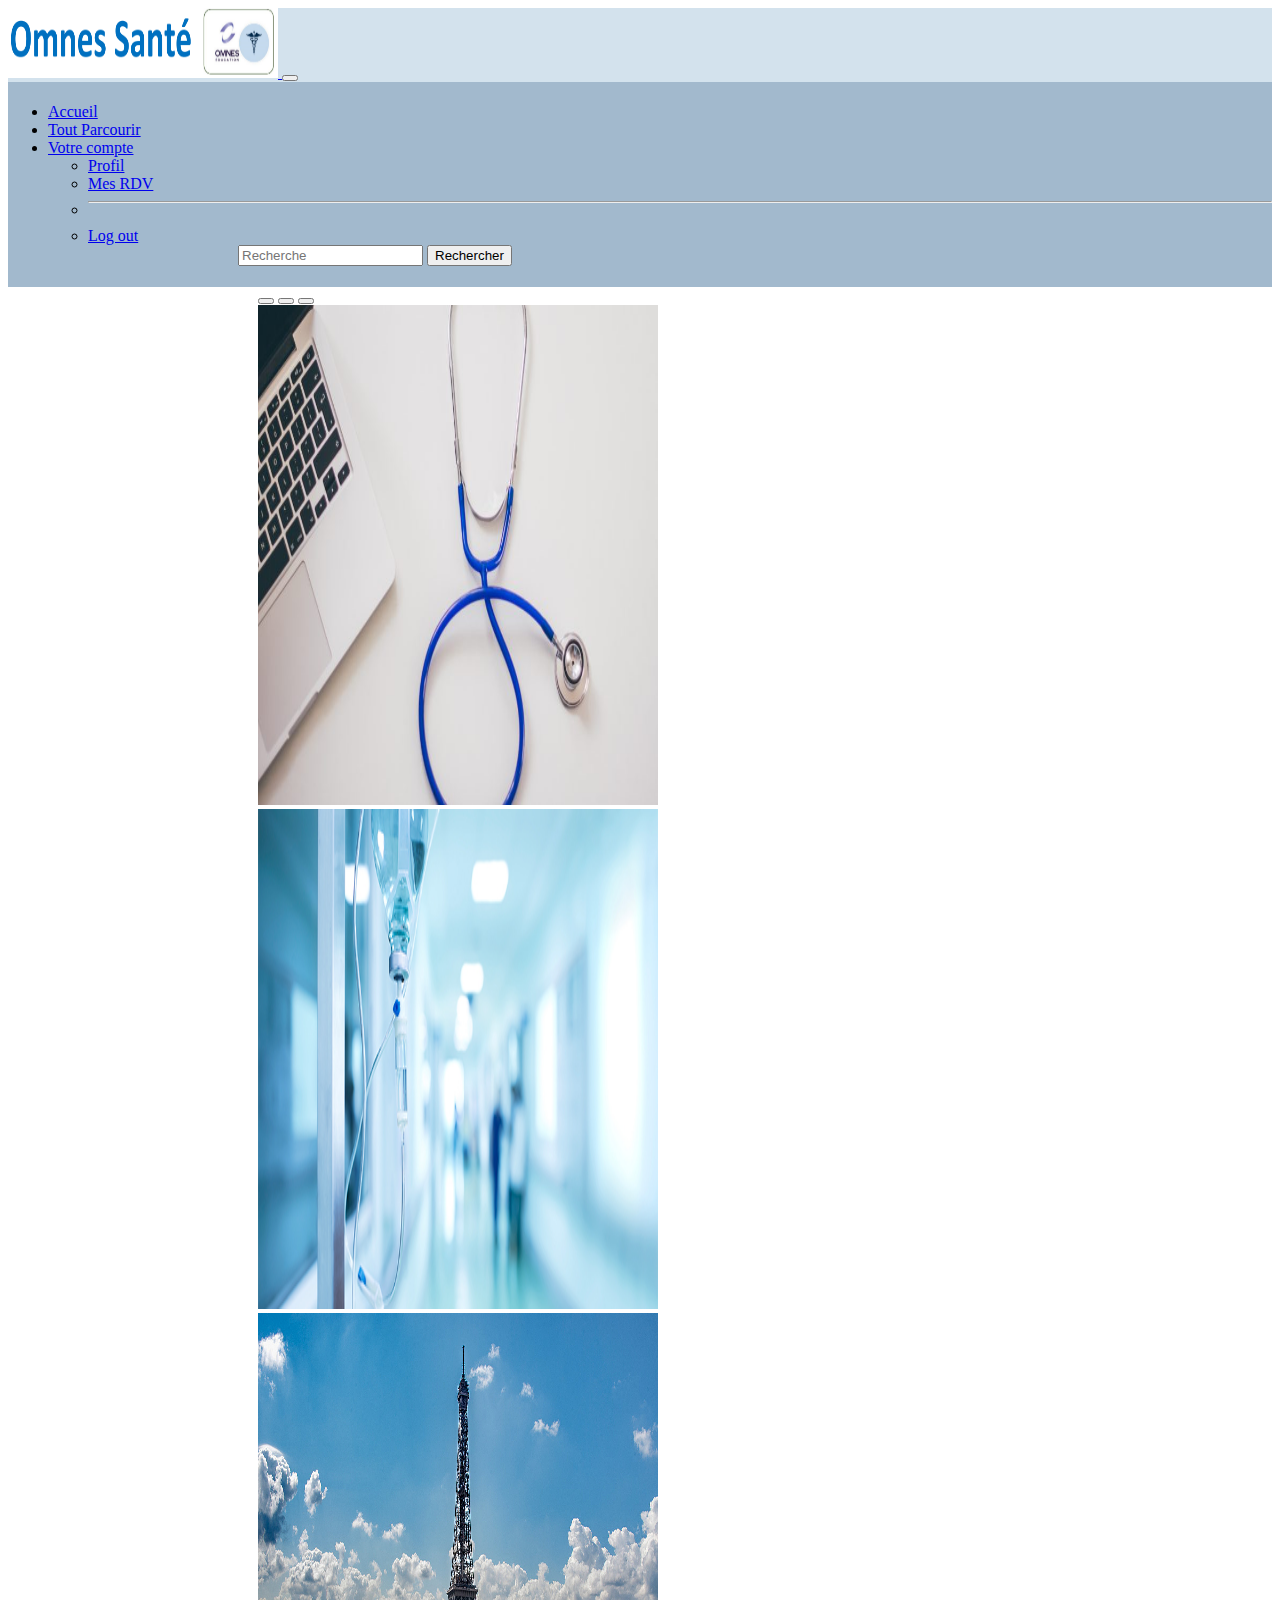
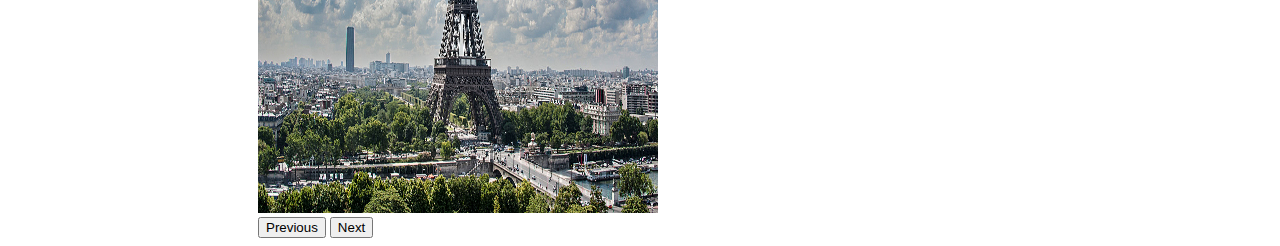
==== index.html @ 5440af07 "Add files via upload" ====
<!doctype html>
<html lang="en">
    <wrapper>
        <head>
            <meta charset="utf-8">
            <meta name="viewport" content="width=device-width, initial-scale=1">
            <title>OMNES Sante</title>
            <link href="https://cdn.jsdelivr.net/npm/bootstrap@5.2.0-beta1/dist/css/bootstrap.min.css" rel="stylesheet" integrity="sha384-0evHe/X+R7YkIZDRvuzKMRqM+OrBnVFBL6DOitfPri4tjfHxaWutUpFmBp4vmVor" crossorigin="anonymous">
        </head>
        
        <body>
            <script src="https://cdn.jsdelivr.net/npm/bootstrap@5.2.0-beta1/dist/js/bootstrap.bundle.min.js" integrity="sha384-pprn3073KE6tl6bjs2QrFaJGz5/SUsLqktiwsUTF55Jfv3qYSDhgCecCxMW52nD2" crossorigin="anonymous"></script>
            
            <nav class="navbar" style="background-color: #d3e2ed;">
                
                <div class="container-fluid">
                  <a class="navbar-brand" href="index.html">
                    <img src="logo.PNG" alt="" width="270" height="70">
                  </a>

                  <button class="navbar-toggler" type="button" data-bs-toggle="collapse" data-bs-target="#navbarSupportedContent" aria-controls="navbarSupportedContent" aria-expanded="false" aria-label="Toggle navigation">
                    <span class="navbar-toggler-icon"></span>
                  </button>
                 
                  <div class="collapse navbar-collapse" style="background-color: #a2b9cd; padding-top: 5px; padding-bottom: 5px;" id="navbarSupportedContent">
                    <ul class="nav nav-pills nav- justify-content-center">
                        <li class="nav-item">
                            <a class="nav-link active" aria-current="page" href="index.html">Accueil</a>
                          </li>
                      <li class="nav-item">
                        <a class="nav-link" aria-current="page" href="toutparc.html">Tout Parcourir</a>
                      </li>
                      <li class="nav-item dropdown">
                        <a class="nav-link dropdown-toggle" href="#" id="navbarDropdown" role="button" data-bs-toggle="dropdown" aria-expanded="false">
                          Votre compte
                        </a>
                        <ul class="dropdown-menu" aria-labelledby="navbarDropdown">
                          <li><a class="dropdown-item" href="profil.html">Profil</a></li>
                          <li><a class="dropdown-item" href="profil.html">Mes RDV</a></li>
                          <li><hr class="dropdown-divider"></li>
                          <li><a class="dropdown-item" href="index.html">Log out</a></li>
                        </ul>
                      </li>
                      <form class="d-flex" style= "padding-left: 190px;"role="search">
                        <input class="form-control me-2 " type="search" placeholder="Recherche" aria-label="Search">
                        <button class="btn btn-outline-success" type="submit">Rechercher</button>
                      </form>
                    </ul>
                  </div>
                </div>
              </nav>

              <div id="carouselExampleControls" class="carousel slide" data-bs-ride="true" style= "padding-left: 250px; padding-right: 250px;">
                <div class="carousel-indicators">
                    <button type="button" data-bs-target="#carouselExampleIndicators" data-bs-slide-to="0" class="active" aria-current="true" aria-label="Slide 1"></button>
                    <button type="button" data-bs-target="#carouselExampleIndicators" data-bs-slide-to="1" aria-label="Slide 2"></button>
                    <button type="button" data-bs-target="#carouselExampleIndicators" data-bs-slide-to="2" aria-label="Slide 3"></button>
                  </div>   
                <div class="carousel-inner">
                  <div class="carousel-item active">
                    <img src="stockMed.jpg" style="width:400px;height:500px" class="d-block w-100" alt="...">
                  </div>
                  <div class="carousel-item">
                    <img src="stockMed2.jpg" style="width:400px;height: 500px;" class="d-block w-100" alt="...">
                  </div>
                  <div class="carousel-item">
                    <img src="eiffel.jpg" style="width:400px;height: 500px;" class="d-block w-100" alt="...">
                  </div>
                </div>
                <button class="carousel-control-prev" type="button" data-bs-target="#carouselExampleControls" data-bs-slide="prev">
                  <span class="carousel-control-prev-icon" aria-hidden="true"></span>
                  <span class="visually-hidden">Previous</span>
                </button>
                <button class="carousel-control-next" type="button" data-bs-target="#carouselExampleControls" data-bs-slide="next">
                  <span class="carousel-control-next-icon" aria-hidden="true"></span>
                  <span class="visually-hidden">Next</span>
                </button>
              </div>

              
        </body>
    </wrapper>  
</html>
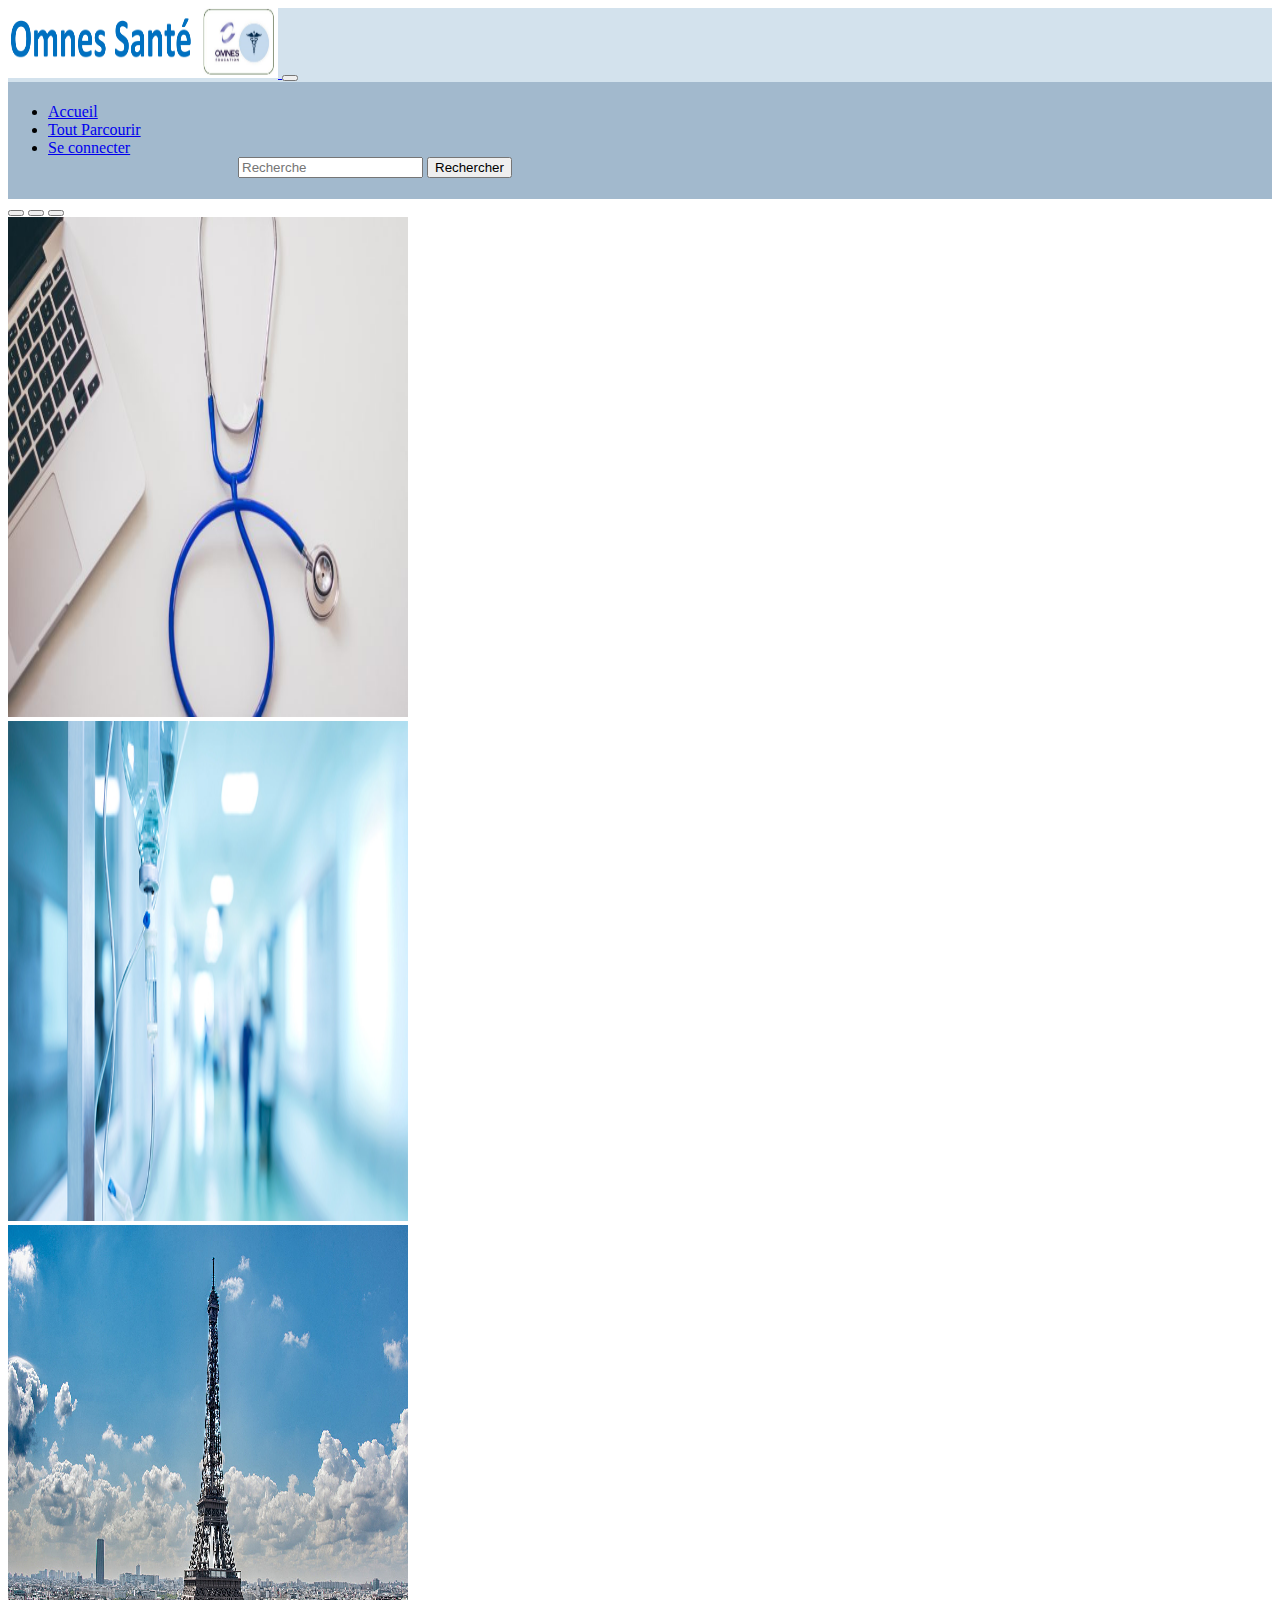
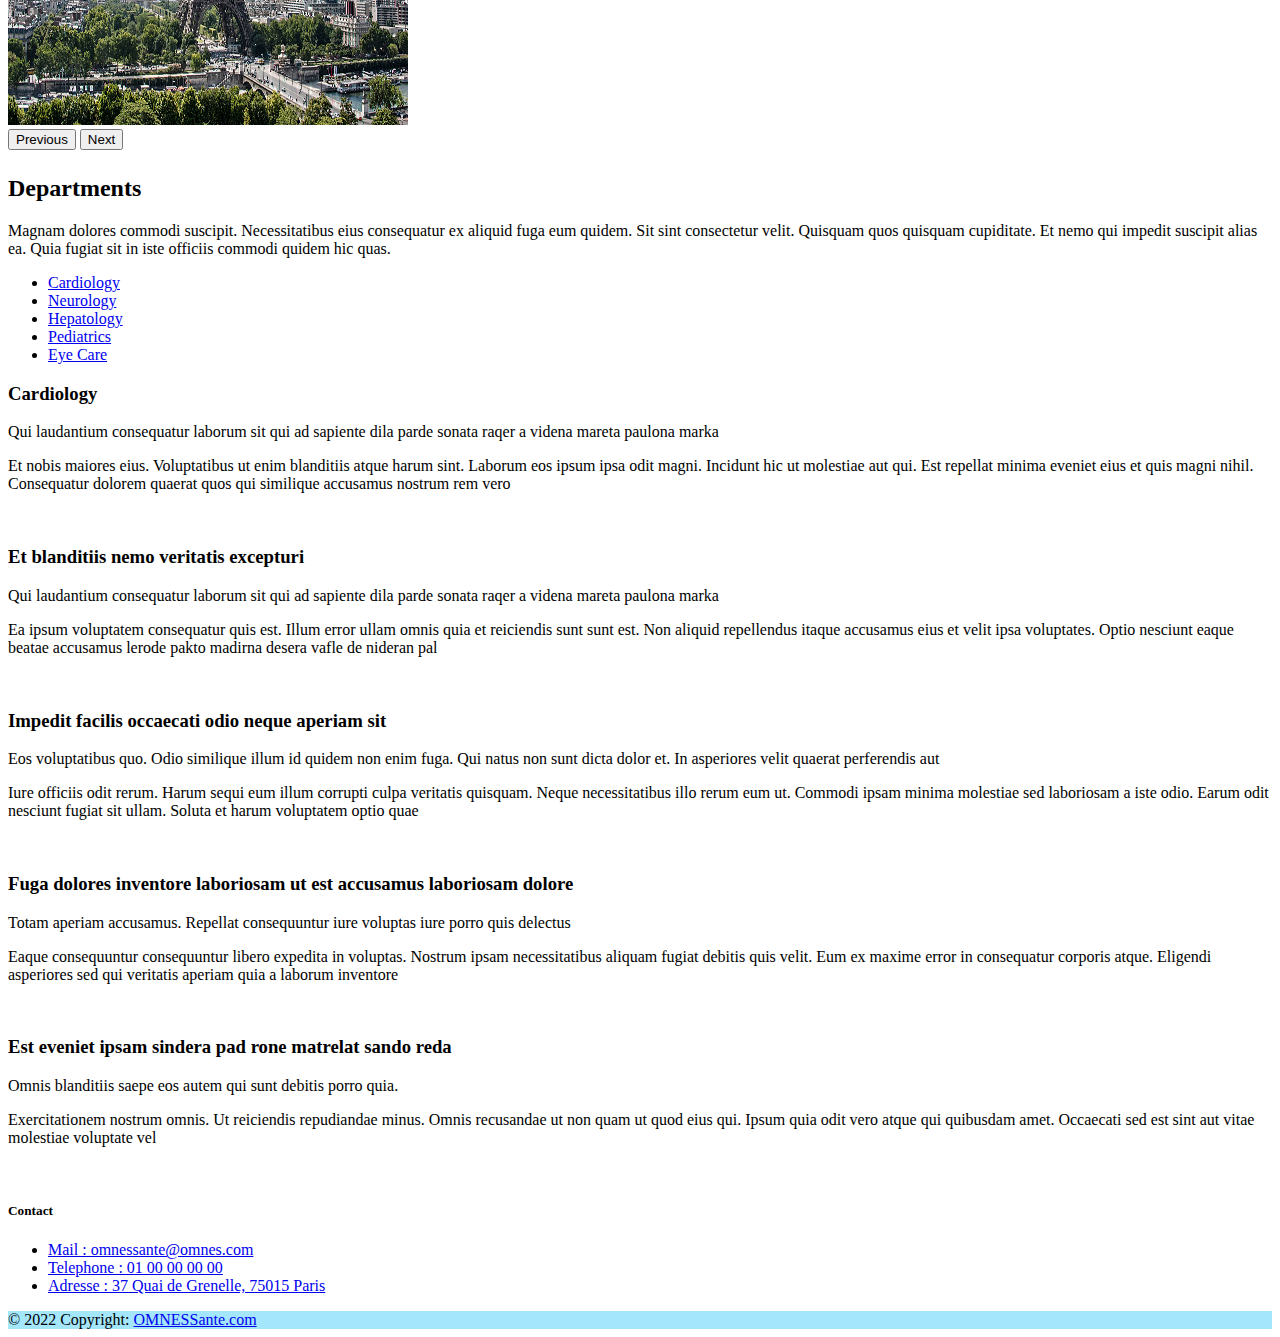
==== commit a9ee277a: "Ajout DatePicker" ====
--- a/index.html
+++ b/index.html
@@ -30,16 +30,8 @@
                       <li class="nav-item">
                         <a class="nav-link" aria-current="page" href="toutparc.html">Tout Parcourir</a>
                       </li>
-                      <li class="nav-item dropdown">
-                        <a class="nav-link dropdown-toggle" href="#" id="navbarDropdown" role="button" data-bs-toggle="dropdown" aria-expanded="false">
-                          Votre compte
-                        </a>
-                        <ul class="dropdown-menu" aria-labelledby="navbarDropdown">
-                          <li><a class="dropdown-item" href="profil.html">Profil</a></li>
-                          <li><a class="dropdown-item" href="profil.html">Mes RDV</a></li>
-                          <li><hr class="dropdown-divider"></li>
-                          <li><a class="dropdown-item" href="index.html">Log out</a></li>
-                        </ul>
+                      <li class="nav-item">
+                        <a class="nav-link" aria-current="page" href="login.html">Se connecter</a>
                       </li>
                       <form class="d-flex" style= "padding-left: 190px;"role="search">
                         <input class="form-control me-2 " type="search" placeholder="Recherche" aria-label="Search">
@@ -50,7 +42,7 @@
                 </div>
               </nav>
 
-              <div id="carouselExampleControls" class="carousel slide" data-bs-ride="true" style= "padding-left: 250px; padding-right: 250px;">
+              <div id="carouselExampleControls" class="carousel slide" data-bs-ride="true" >
                 <div class="carousel-indicators">
                     <button type="button" data-bs-target="#carouselExampleIndicators" data-bs-slide-to="0" class="active" aria-current="true" aria-label="Slide 1"></button>
                     <button type="button" data-bs-target="#carouselExampleIndicators" data-bs-slide-to="1" aria-label="Slide 2"></button>
@@ -77,7 +69,139 @@
                 </button>
               </div>
 
+
+
+              <section id="departments" class="departments" style="margin-top: 25px;">
+                <div class="container">
+          
+                  <div class="section-title">
+                    <h2>Departments</h2>
+                    <p>Magnam dolores commodi suscipit. Necessitatibus eius consequatur ex aliquid fuga eum quidem. Sit sint consectetur velit. Quisquam quos quisquam cupiditate. Et nemo qui impedit suscipit alias ea. Quia fugiat sit in iste officiis commodi quidem hic quas.</p>
+                  </div>
+          
+                  <div class="row gy-4">
+                    <div class="col-lg-3">
+                      <ul class="nav nav-tabs flex-column">
+                        <li class="nav-item">
+                          <a class="nav-link show active" data-bs-toggle="tab" href="#tab-1">Cardiology</a>
+                        </li>
+                        <li class="nav-item">
+                          <a class="nav-link" data-bs-toggle="tab" href="#tab-2">Neurology</a>
+                        </li>
+                        <li class="nav-item">
+                          <a class="nav-link" data-bs-toggle="tab" href="#tab-3">Hepatology</a>
+                        </li>
+                        <li class="nav-item">
+                          <a class="nav-link" data-bs-toggle="tab" href="#tab-4">Pediatrics</a>
+                        </li>
+                        <li class="nav-item">
+                          <a class="nav-link" data-bs-toggle="tab" href="#tab-5">Eye Care</a>
+                        </li>
+                      </ul>
+                    </div>
+                    <div class="col-lg-9">
+                      <div class="tab-content">
+                        <div class="tab-pane show active" id="tab-1">
+                          <div class="row gy-4">
+                            <div class="col-lg-8 details order-2 order-lg-1">
+                              <h3>Cardiology</h3>
+                              <p class="fst-italic">Qui laudantium consequatur laborum sit qui ad sapiente dila parde sonata raqer a videna mareta paulona marka</p>
+                              <p>Et nobis maiores eius. Voluptatibus ut enim blanditiis atque harum sint. Laborum eos ipsum ipsa odit magni. Incidunt hic ut molestiae aut qui. Est repellat minima eveniet eius et quis magni nihil. Consequatur dolorem quaerat quos qui similique accusamus nostrum rem vero</p>
+                            </div>
+                            <div class="col-lg-4 text-center order-1 order-lg-2">
+                              <img src="assets/img/departments-1.jpg" alt="" class="img-fluid">
+                            </div>
+                          </div>
+                        </div>
+                        <div class="tab-pane" id="tab-2">
+                          <div class="row gy-4">
+                            <div class="col-lg-8 details order-2 order-lg-1">
+                              <h3>Et blanditiis nemo veritatis excepturi</h3>
+                              <p class="fst-italic">Qui laudantium consequatur laborum sit qui ad sapiente dila parde sonata raqer a videna mareta paulona marka</p>
+                              <p>Ea ipsum voluptatem consequatur quis est. Illum error ullam omnis quia et reiciendis sunt sunt est. Non aliquid repellendus itaque accusamus eius et velit ipsa voluptates. Optio nesciunt eaque beatae accusamus lerode pakto madirna desera vafle de nideran pal</p>
+                            </div>
+                            <div class="col-lg-4 text-center order-1 order-lg-2">
+                              <img src="assets/img/departments-2.jpg" alt="" class="img-fluid">
+                            </div>
+                          </div>
+                        </div>
+                        <div class="tab-pane" id="tab-3">
+                          <div class="row gy-4">
+                            <div class="col-lg-8 details order-2 order-lg-1">
+                              <h3>Impedit facilis occaecati odio neque aperiam sit</h3>
+                              <p class="fst-italic">Eos voluptatibus quo. Odio similique illum id quidem non enim fuga. Qui natus non sunt dicta dolor et. In asperiores velit quaerat perferendis aut</p>
+                              <p>Iure officiis odit rerum. Harum sequi eum illum corrupti culpa veritatis quisquam. Neque necessitatibus illo rerum eum ut. Commodi ipsam minima molestiae sed laboriosam a iste odio. Earum odit nesciunt fugiat sit ullam. Soluta et harum voluptatem optio quae</p>
+                            </div>
+                            <div class="col-lg-4 text-center order-1 order-lg-2">
+                              <img src="assets/img/departments-3.jpg" alt="" class="img-fluid">
+                            </div>
+                          </div>
+                        </div>
+                        <div class="tab-pane" id="tab-4">
+                          <div class="row gy-4">
+                            <div class="col-lg-8 details order-2 order-lg-1">
+                              <h3>Fuga dolores inventore laboriosam ut est accusamus laboriosam dolore</h3>
+                              <p class="fst-italic">Totam aperiam accusamus. Repellat consequuntur iure voluptas iure porro quis delectus</p>
+                              <p>Eaque consequuntur consequuntur libero expedita in voluptas. Nostrum ipsam necessitatibus aliquam fugiat debitis quis velit. Eum ex maxime error in consequatur corporis atque. Eligendi asperiores sed qui veritatis aperiam quia a laborum inventore</p>
+                            </div>
+                            <div class="col-lg-4 text-center order-1 order-lg-2">
+                              <img src="assets/img/departments-4.jpg" alt="" class="img-fluid">
+                            </div>
+                          </div>
+                        </div>
+                        <div class="tab-pane" id="tab-5">
+                          <div class="row gy-4">
+                            <div class="col-lg-8 details order-2 order-lg-1">
+                              <h3>Est eveniet ipsam sindera pad rone matrelat sando reda</h3>
+                              <p class="fst-italic">Omnis blanditiis saepe eos autem qui sunt debitis porro quia.</p>
+                              <p>Exercitationem nostrum omnis. Ut reiciendis repudiandae minus. Omnis recusandae ut non quam ut quod eius qui. Ipsum quia odit vero atque qui quibusdam amet. Occaecati sed est sint aut vitae molestiae voluptate vel</p>
+                            </div>
+                            <div class="col-lg-4 text-center order-1 order-lg-2">
+                              <img src="assets/img/departments-5.jpg" alt="" class="img-fluid">
+                            </div>
+                          </div>
+                        </div>
+                      </div>
+                    </div>
+                  </div>
+          
+                </div>
+              </section>
+
               
         </body>
-    </wrapper>  
+        
+<footer class="fixed-bottom bg-light">
+  <!-- Grid container -->
+  <div class="container p-4">
+    <!--Grid row-->
+    <div class="row">
+      <!--Grid column-->
+      <div class="col-lg-3 col-md-6 mb-4 mb-md-0">
+        <h5 class="text-uppercase">Contact</h5>
+
+        <ul class="list-unstyled mb-0">
+          <li>
+            <a href="omnessante@omnes.com!" class="text-dark">Mail : omnessante@omnes.com</a>
+          </li>
+          <li>
+            <a href="#!" class="text-dark">Telephone : 01 00 00 00 00</a>
+          </li>
+          <li>
+            <a href="https://www.google.com/maps/place/ECE+Paris/@48.8517668,2.2864819,15z/data=!4m2!3m1!1s0x0:0x167f5a60fb94aa76?sa=X&ved=2ahUKEwjq5cC_s_T3AhUP_4UKHX_KATsQ_BJ6BQi_ARAF!" class="text-dark">Adresse : 37 Quai de Grenelle, 75015 Paris</a>
+          </li>
+        </ul>
+      </div>
+      <!--Grid column-->
+
+  <!-- Copyright -->
+  <div class="text-center p-3" style="background-color: rgb(164, 231, 252);">
+    © 2022 Copyright:
+    <a class="text-dark" href="index.html">OMNESSante.com</a>
+  </div>
+  <!-- Copyright -->
+</footer>
+    </wrapper> 
+    
+    
 </html>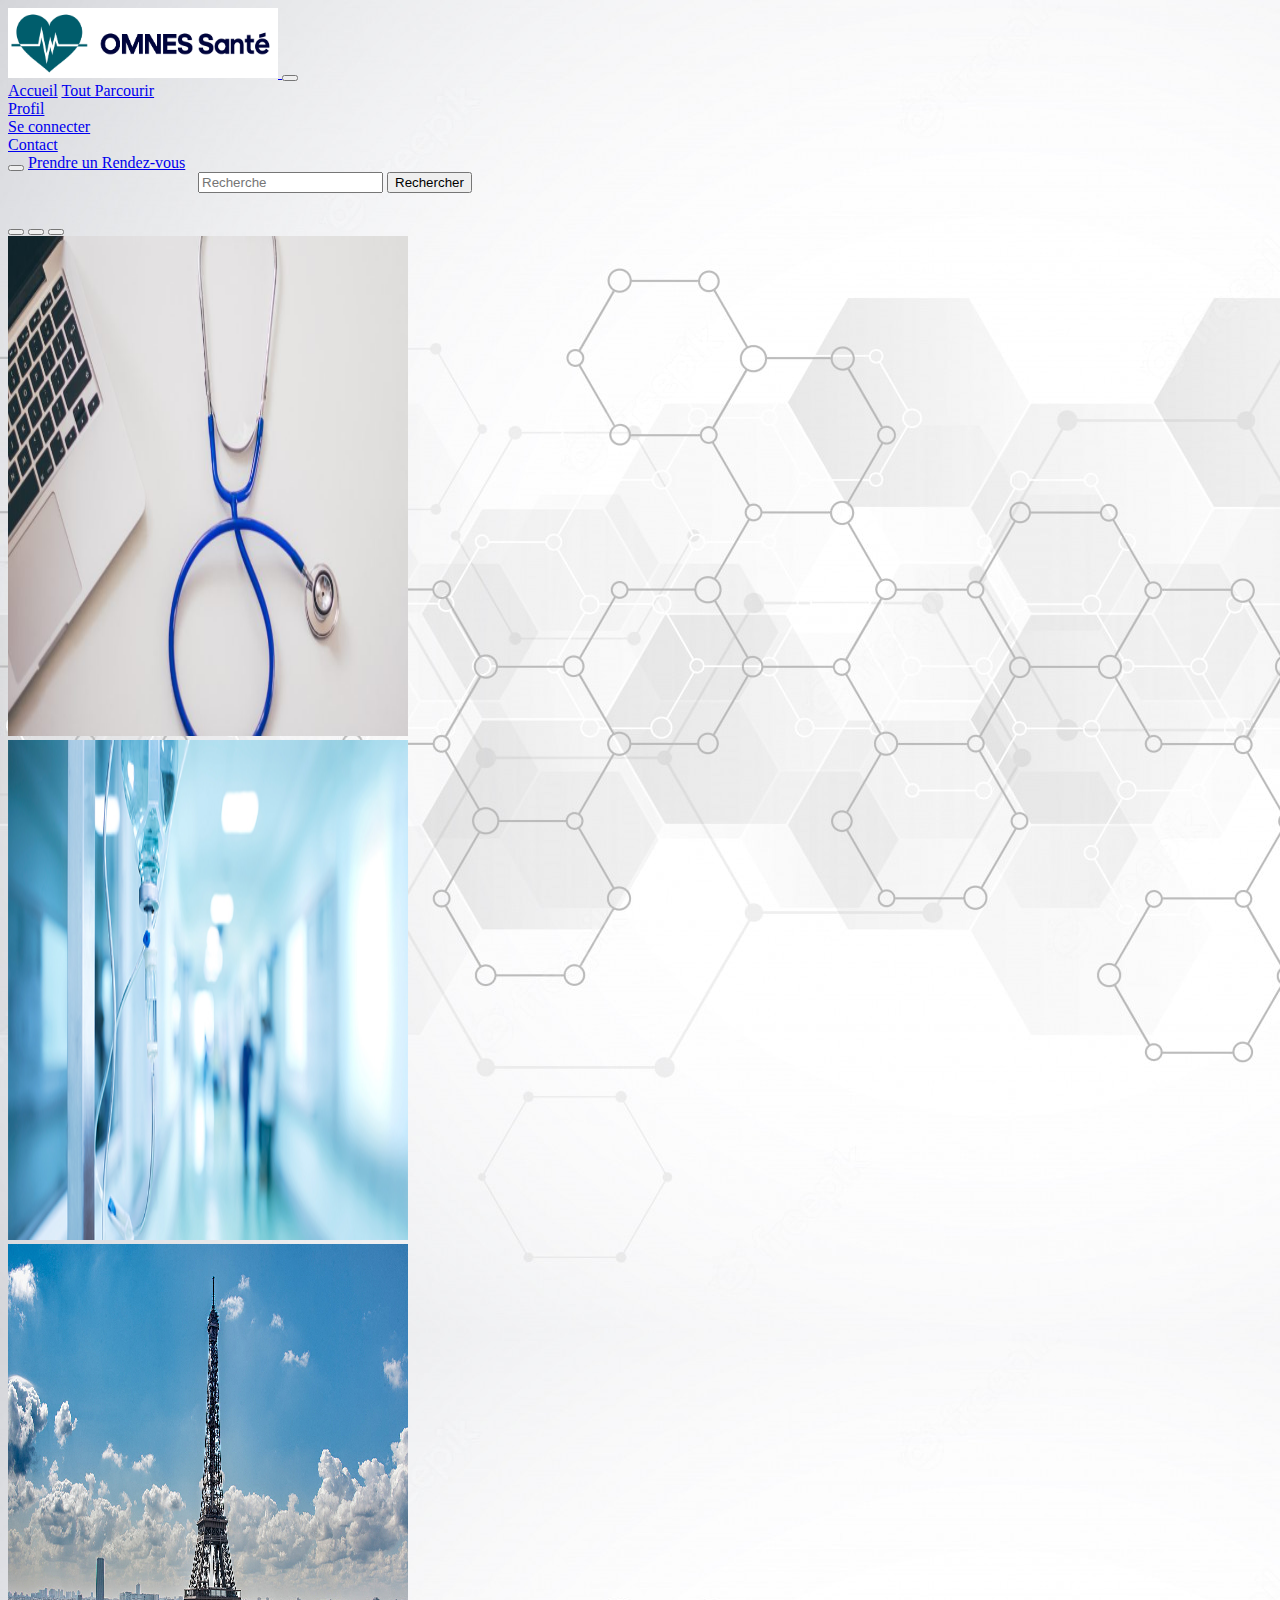
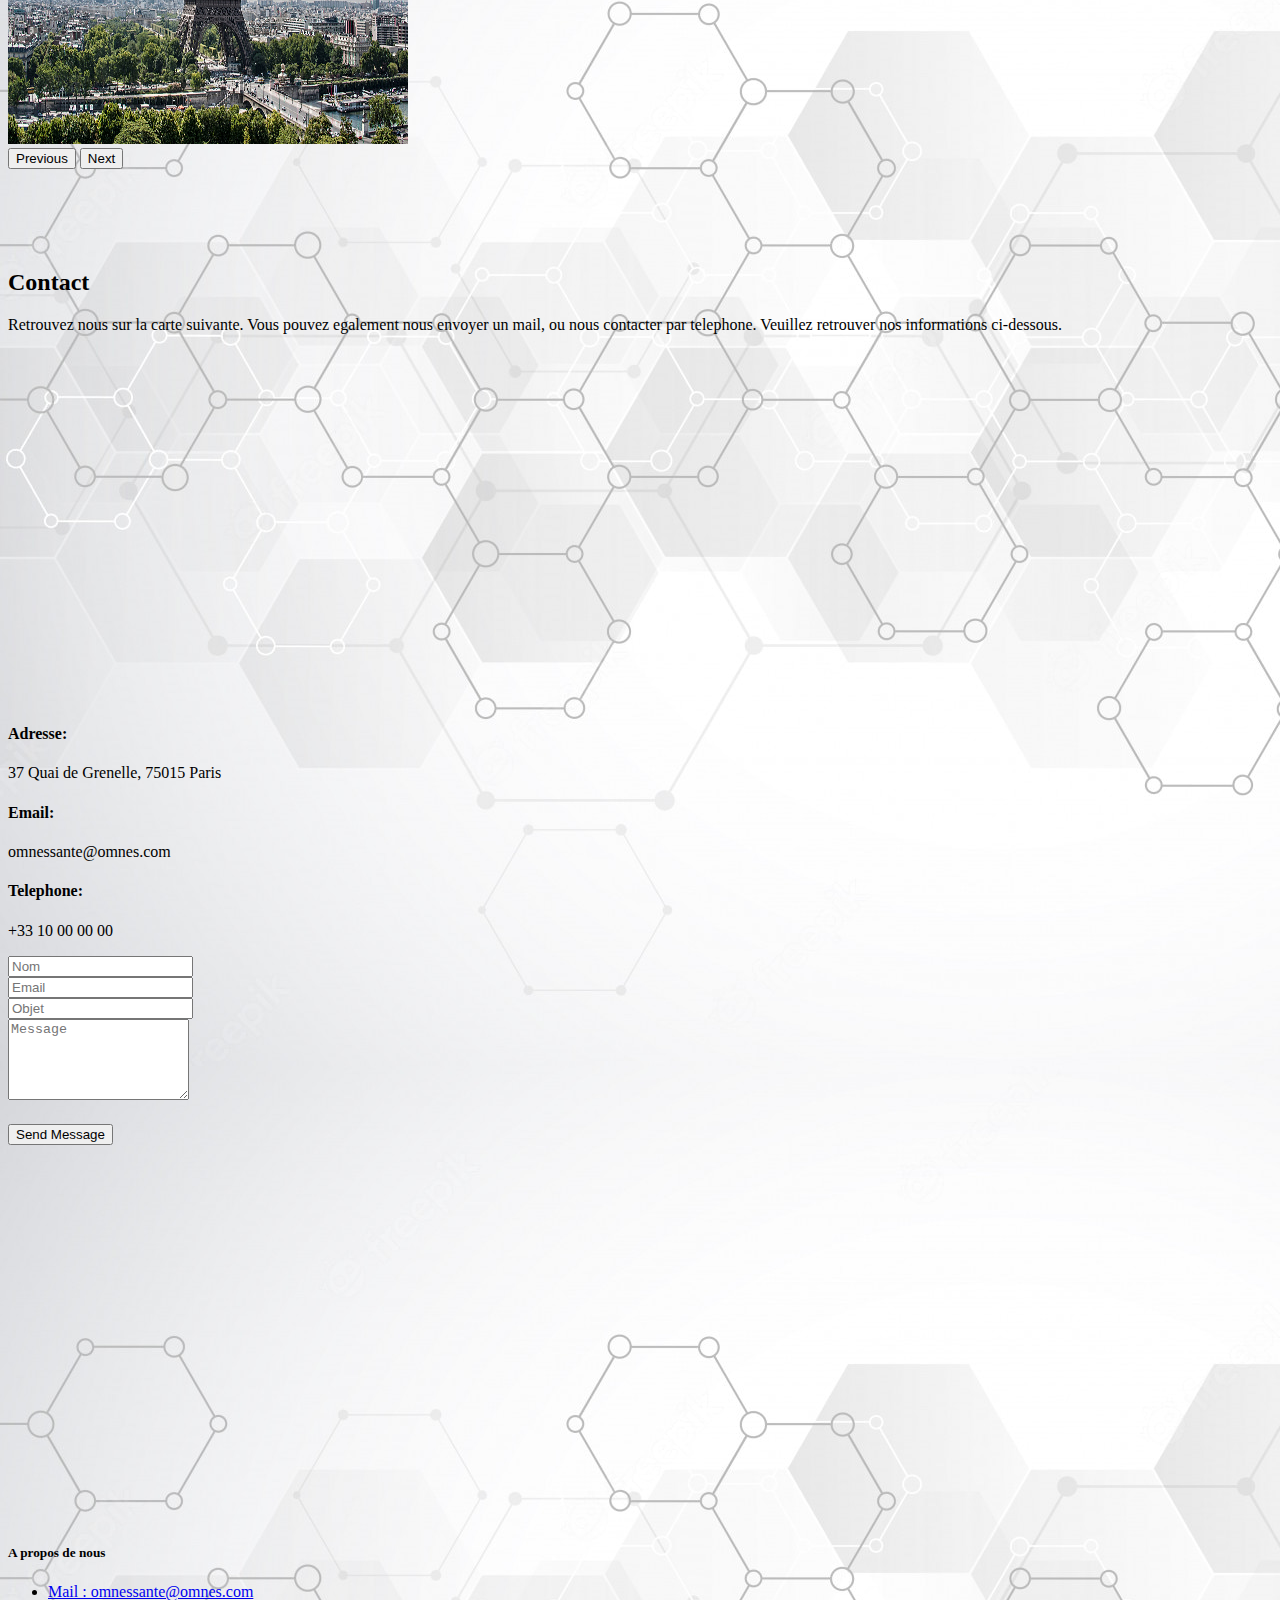
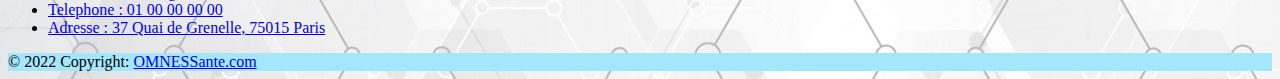
==== commit ac2142af: "Modification de la NavBar, logo, nouveaux onglets" ====
--- a/index.html
+++ b/index.html
@@ -1,47 +1,55 @@
 <!doctype html>
 <html lang="en">
     <wrapper>
+
+      <style>
+        body {
+          background-image: url('background.jpg');
+        }
+        </style>
+
         <head>
             <meta charset="utf-8">
             <meta name="viewport" content="width=device-width, initial-scale=1">
             <title>OMNES Sante</title>
             <link href="https://cdn.jsdelivr.net/npm/bootstrap@5.2.0-beta1/dist/css/bootstrap.min.css" rel="stylesheet" integrity="sha384-0evHe/X+R7YkIZDRvuzKMRqM+OrBnVFBL6DOitfPri4tjfHxaWutUpFmBp4vmVor" crossorigin="anonymous">
+            <link rel="shortcut icon" type="image/x-icon" href="favicon.ico">
         </head>
         
-        <body>
+        <body>          
+
             <script src="https://cdn.jsdelivr.net/npm/bootstrap@5.2.0-beta1/dist/js/bootstrap.bundle.min.js" integrity="sha384-pprn3073KE6tl6bjs2QrFaJGz5/SUsLqktiwsUTF55Jfv3qYSDhgCecCxMW52nD2" crossorigin="anonymous"></script>
-            
-            <nav class="navbar" style="background-color: #d3e2ed;">
-                
-                <div class="container-fluid">
-                  <a class="navbar-brand" href="index.html">
-                    <img src="logo.PNG" alt="" width="270" height="70">
-                  </a>
 
-                  <button class="navbar-toggler" type="button" data-bs-toggle="collapse" data-bs-target="#navbarSupportedContent" aria-controls="navbarSupportedContent" aria-expanded="false" aria-label="Toggle navigation">
-                    <span class="navbar-toggler-icon"></span>
-                  </button>
-                 
-                  <div class="collapse navbar-collapse" style="background-color: #a2b9cd; padding-top: 5px; padding-bottom: 5px;" id="navbarSupportedContent">
-                    <ul class="nav nav-pills nav- justify-content-center">
-                        <li class="nav-item">
-                            <a class="nav-link active" aria-current="page" href="index.html">Accueil</a>
-                          </li>
-                      <li class="nav-item">
-                        <a class="nav-link" aria-current="page" href="toutparc.html">Tout Parcourir</a>
-                      </li>
-                      <li class="nav-item">
-                        <a class="nav-link" aria-current="page" href="login.html">Se connecter</a>
-                      </li>
-                      <form class="d-flex" style= "padding-left: 190px;"role="search">
-                        <input class="form-control me-2 " type="search" placeholder="Recherche" aria-label="Search">
-                        <button class="btn btn-outline-success" type="submit">Rechercher</button>
-                      </form>
-                    </ul>
+            <nav class="navbar navbar-expand-lg bg-white navbar-light shadow-sm px-5 py-3 py-lg-0">
+              <a href="index.html" class="navbar-brand p-0">
+                  <img src="logo2.PNG" alt="" width="270" height="70">
+              </a>
+              <button class="navbar-toggler" type="button" data-bs-toggle="collapse" data-bs-target="#navbarCollapse">
+                  <span class="navbar-toggler-icon"></span>
+              </button>
+              <div class="collapse navbar-collapse" id="navbarCollapse">
+                  <div class="navbar-nav ms-auto py-0">
+                      <a href="index.html" class="nav-item nav-link active">Accueil</a>
+                      <a href="toutparc.html" class="nav-item nav-link">Tout Parcourir</a>
+                      <div class="nav-item dropdown">
+                          <a href="#" class="nav-link dropdown-toggle" data-bs-toggle="dropdown">Profil</a>
+                          <div class="dropdown-menu m-0">
+                              <a href="login.html" class="dropdown-item">Se connecter</a>
+                          </div>
+                      </div>
+                      <a href="#contactUs" class="nav-item nav-link">Contact</a>
                   </div>
-                </div>
-              </nav>
-
+                  <button type="button" class="btn text-dark" data-bs-toggle="modal" data-bs-target="#searchModal"><i class="fa fa-search"></i></button>
+                  <a href="rdv.html" class="btn btn-primary py-2 px-4 ms-3">Prendre un Rendez-vous</a>
+                  <form class="d-flex" style= "padding-left: 190px;"role="search">
+                    <input class="form-control me-2 " type="search" placeholder="Recherche" aria-label="Search">
+                    <button class="btn btn-outline-success" type="submit">Rechercher</button>
+                  </form>
+              </div>
+          </nav>
+              
+              <div class="row d-flex justify-content-center" style="margin-top: 25px;">
+                <div class="col-md-4">          
               <div id="carouselExampleControls" class="carousel slide" data-bs-ride="true" >
                 <div class="carousel-indicators">
                     <button type="button" data-bs-target="#carouselExampleIndicators" data-bs-slide-to="0" class="active" aria-current="true" aria-label="Slide 1"></button>
@@ -68,108 +76,82 @@
                   <span class="visually-hidden">Next</span>
                 </button>
               </div>
+            </div>
+          </div>
 
+          <section id="contact" class="contact">
 
+            <div class="contact" id="contactUs" style="margin-top: 100px; margin-bottom: 400px;">
 
-              <section id="departments" class="departments" style="margin-top: 25px;">
-                <div class="container">
-          
-                  <div class="section-title">
-                    <h2>Departments</h2>
-                    <p>Magnam dolores commodi suscipit. Necessitatibus eius consequatur ex aliquid fuga eum quidem. Sit sint consectetur velit. Quisquam quos quisquam cupiditate. Et nemo qui impedit suscipit alias ea. Quia fugiat sit in iste officiis commodi quidem hic quas.</p>
-                  </div>
-          
-                  <div class="row gy-4">
-                    <div class="col-lg-3">
-                      <ul class="nav nav-tabs flex-column">
-                        <li class="nav-item">
-                          <a class="nav-link show active" data-bs-toggle="tab" href="#tab-1">Cardiology</a>
-                        </li>
-                        <li class="nav-item">
-                          <a class="nav-link" data-bs-toggle="tab" href="#tab-2">Neurology</a>
-                        </li>
-                        <li class="nav-item">
-                          <a class="nav-link" data-bs-toggle="tab" href="#tab-3">Hepatology</a>
-                        </li>
-                        <li class="nav-item">
-                          <a class="nav-link" data-bs-toggle="tab" href="#tab-4">Pediatrics</a>
-                        </li>
-                        <li class="nav-item">
-                          <a class="nav-link" data-bs-toggle="tab" href="#tab-5">Eye Care</a>
-                        </li>
-                      </ul>
-                    </div>
-                    <div class="col-lg-9">
-                      <div class="tab-content">
-                        <div class="tab-pane show active" id="tab-1">
-                          <div class="row gy-4">
-                            <div class="col-lg-8 details order-2 order-lg-1">
-                              <h3>Cardiology</h3>
-                              <p class="fst-italic">Qui laudantium consequatur laborum sit qui ad sapiente dila parde sonata raqer a videna mareta paulona marka</p>
-                              <p>Et nobis maiores eius. Voluptatibus ut enim blanditiis atque harum sint. Laborum eos ipsum ipsa odit magni. Incidunt hic ut molestiae aut qui. Est repellat minima eveniet eius et quis magni nihil. Consequatur dolorem quaerat quos qui similique accusamus nostrum rem vero</p>
-                            </div>
-                            <div class="col-lg-4 text-center order-1 order-lg-2">
-                              <img src="assets/img/departments-1.jpg" alt="" class="img-fluid">
-                            </div>
-                          </div>
-                        </div>
-                        <div class="tab-pane" id="tab-2">
-                          <div class="row gy-4">
-                            <div class="col-lg-8 details order-2 order-lg-1">
-                              <h3>Et blanditiis nemo veritatis excepturi</h3>
-                              <p class="fst-italic">Qui laudantium consequatur laborum sit qui ad sapiente dila parde sonata raqer a videna mareta paulona marka</p>
-                              <p>Ea ipsum voluptatem consequatur quis est. Illum error ullam omnis quia et reiciendis sunt sunt est. Non aliquid repellendus itaque accusamus eius et velit ipsa voluptates. Optio nesciunt eaque beatae accusamus lerode pakto madirna desera vafle de nideran pal</p>
-                            </div>
-                            <div class="col-lg-4 text-center order-1 order-lg-2">
-                              <img src="assets/img/departments-2.jpg" alt="" class="img-fluid">
-                            </div>
-                          </div>
-                        </div>
-                        <div class="tab-pane" id="tab-3">
-                          <div class="row gy-4">
-                            <div class="col-lg-8 details order-2 order-lg-1">
-                              <h3>Impedit facilis occaecati odio neque aperiam sit</h3>
-                              <p class="fst-italic">Eos voluptatibus quo. Odio similique illum id quidem non enim fuga. Qui natus non sunt dicta dolor et. In asperiores velit quaerat perferendis aut</p>
-                              <p>Iure officiis odit rerum. Harum sequi eum illum corrupti culpa veritatis quisquam. Neque necessitatibus illo rerum eum ut. Commodi ipsam minima molestiae sed laboriosam a iste odio. Earum odit nesciunt fugiat sit ullam. Soluta et harum voluptatem optio quae</p>
-                            </div>
-                            <div class="col-lg-4 text-center order-1 order-lg-2">
-                              <img src="assets/img/departments-3.jpg" alt="" class="img-fluid">
-                            </div>
-                          </div>
-                        </div>
-                        <div class="tab-pane" id="tab-4">
-                          <div class="row gy-4">
-                            <div class="col-lg-8 details order-2 order-lg-1">
-                              <h3>Fuga dolores inventore laboriosam ut est accusamus laboriosam dolore</h3>
-                              <p class="fst-italic">Totam aperiam accusamus. Repellat consequuntur iure voluptas iure porro quis delectus</p>
-                              <p>Eaque consequuntur consequuntur libero expedita in voluptas. Nostrum ipsam necessitatibus aliquam fugiat debitis quis velit. Eum ex maxime error in consequatur corporis atque. Eligendi asperiores sed qui veritatis aperiam quia a laborum inventore</p>
-                            </div>
-                            <div class="col-lg-4 text-center order-1 order-lg-2">
-                              <img src="assets/img/departments-4.jpg" alt="" class="img-fluid">
-                            </div>
-                          </div>
-                        </div>
-                        <div class="tab-pane" id="tab-5">
-                          <div class="row gy-4">
-                            <div class="col-lg-8 details order-2 order-lg-1">
-                              <h3>Est eveniet ipsam sindera pad rone matrelat sando reda</h3>
-                              <p class="fst-italic">Omnis blanditiis saepe eos autem qui sunt debitis porro quia.</p>
-                              <p>Exercitationem nostrum omnis. Ut reiciendis repudiandae minus. Omnis recusandae ut non quam ut quod eius qui. Ipsum quia odit vero atque qui quibusdam amet. Occaecati sed est sint aut vitae molestiae voluptate vel</p>
-                            </div>
-                            <div class="col-lg-4 text-center order-1 order-lg-2">
-                              <img src="assets/img/departments-5.jpg" alt="" class="img-fluid">
-                            </div>
-                          </div>
-                        </div>
-                      </div>
-                    </div>
-                  </div>
-          
+      <div class="container">
+
+        <div class="section-title">
+          <h2>Contact</h2>
+          <p>Retrouvez nous sur la carte suivante. Vous pouvez egalement nous envoyer un mail, ou nous contacter par telephone. Veuillez retrouver nos informations ci-dessous.</p>
+        </div>
+      </div>
+
+     
+
+      <div>
+        <iframe style="border:0; width: 100%; height: 350px;" src="https://www.google.com/maps/embed?pb=!1m14!1m8!1m3!1d10501.351575571427!2d2.2864819!3d48.8517668!3m2!1i1024!2i768!4f13.1!3m3!1m2!1s0x0%3A0x167f5a60fb94aa76!2sECE%20Paris!5e0!3m2!1sen!2sfr!4v1653345405470!5m2!1sen!2sfr" frameborder="0" allowfullscreen=""></iframe>
+      </div>
+
+      <div class="container">
+        <div class="row mt-5">
+
+          <div class="col-lg-4">
+            <div class="info">
+              <div class="address">
+                <i class="bi bi-geo-alt"></i>
+                <h4>Adresse:</h4>
+                <p>37 Quai de Grenelle, 75015 Paris</p>
+              </div>
+
+              <div class="email">
+                <i class="bi bi-envelope"></i>
+                <h4>Email:</h4>
+                <p>omnessante@omnes.com</p>
+              </div>
+
+              <div class="phone">
+                <i class="bi bi-phone"></i>
+                <h4>Telephone:</h4>
+                <p>+33 10 00 00 00</p>
+              </div>
+
+            </div>
+
+          </div>
+
+          <div class="col-lg-8 mt-5 mt-lg-0">
+
+            <form action="forms/contact.php" method="post" role="form" class="php-email-form">
+              <div class="row">
+                <div class="col-md-6 form-group">
+                  <input type="text" name="name" class="form-control" id="name" placeholder="Nom" required="">
                 </div>
-              </section>
+                <div class="col-md-6 form-group mt-3 mt-md-0">
+                  <input type="email" class="form-control" name="email" id="email" placeholder="Email" required="">
+                </div>
+              </div>
+              <div class="form-group mt-3">
+                <input type="text" class="form-control" name="subject" id="subject" placeholder="Objet" required="">
+              </div>
+              <div class="form-group mt-3">
+                <textarea class="form-control" name="message" rows="5" placeholder="Message" required=""></textarea>
+              </div>
+             
+              <div class="text-center" style="margin-top: 20px;"><button type="submit">Send Message</button></div>
+            </form>
 
-              
-        </body>
+          </div>
+        </div>
+        </div>
+
+      </div>
+    </section>
+</body>
         
 <footer class="fixed-bottom bg-light">
   <!-- Grid container -->
@@ -178,7 +160,7 @@
     <div class="row">
       <!--Grid column-->
       <div class="col-lg-3 col-md-6 mb-4 mb-md-0">
-        <h5 class="text-uppercase">Contact</h5>
+        <h5 class="text-uppercase">A propos de nous</h5>
 
         <ul class="list-unstyled mb-0">
           <li>
